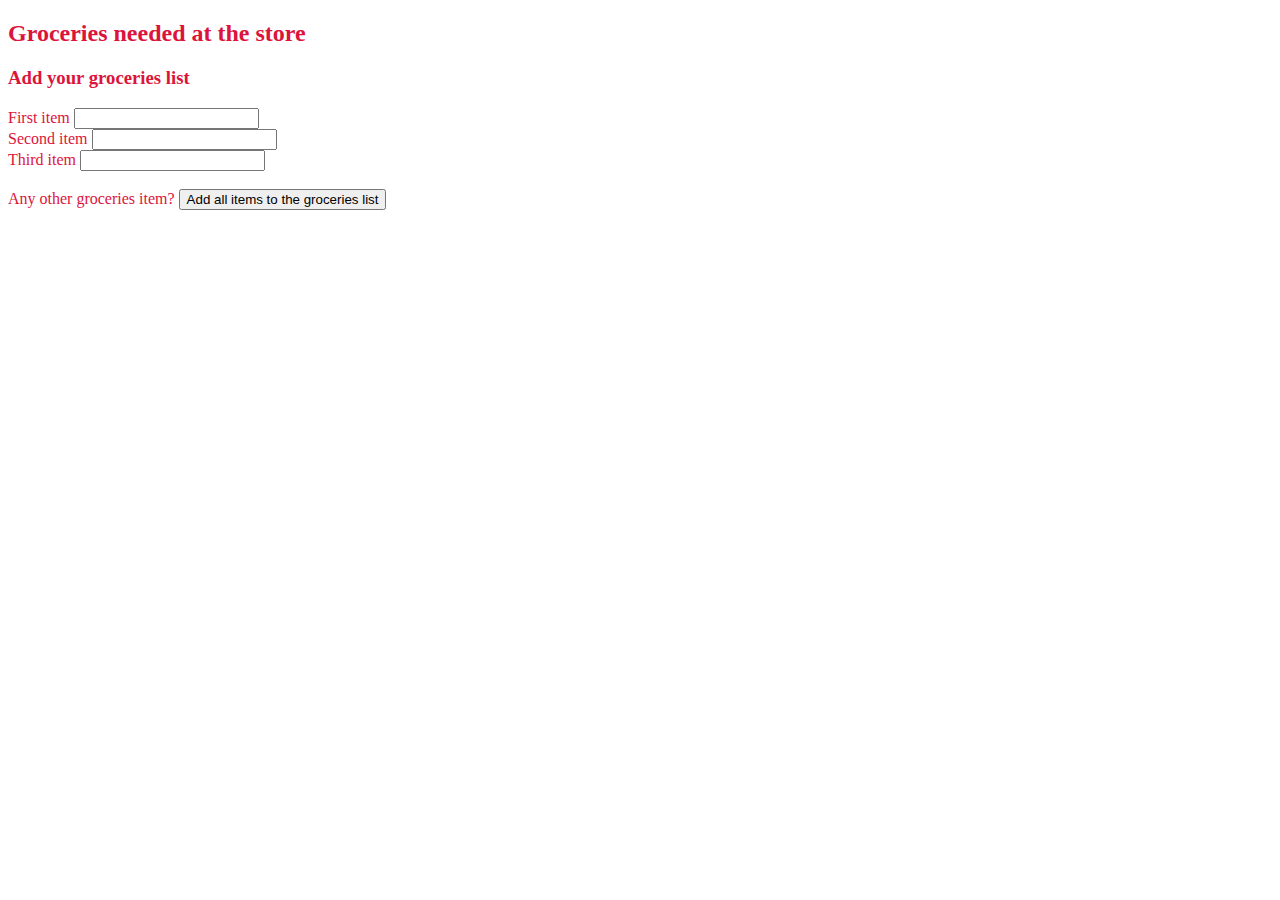
==== groceries.html @ a6d6319d "It will add buttions for adding other items and submitting current items" ====
<!DOCTYPE html>
<html lang="en">
    <head>
        <link href="https://cdn.jsdelivr.net/npm/bootstrap@5.1.1/dist/css/bootstrap.min.css" rel="stylesheet" integrity="sha384-F3w7mX95PdgyTmZZMECAngseQB83DfGTowi0iMjiWaeVhAn4FJkqJByhZMI3AhiU" crossorigin="anonymous">
        <link rel="stylesheet" href="style.css">
        <script src="https://ajax.googleapis.com/ajax/libs/jquery/3.6.0/jquery.min.js"></script>
        <script src = "groceries.js"></script>
        <title>Groceries</title>
    </head>
    <body>
        <div class = "container">
            <div class = "col-md-12 text-xs-center">
                <h2>Groceries needed at the store</h2>
            </div>
            <div class = "row">
                <div class = "col-md-6">
                    <h3>Add your groceries list</h3>
                    <form id = "new-groceries">
                        <div class = "form-group">
                            <label for = "first-item">First item</label>
                            <input type = "text" class = "form-control" id = "new-first-item">
                        </div>
                        <div class = "form-group">
                            <label for = "second-item">Second item</label>
                            <input type = "text" class = "form-control" id = "new-second-item">
                        </div>
                        <div class = "form-group">
                            <label for = "third-item">Third item</label>
                            <input type = "text" class = "form-control" id = "new-third-item">
                        </div>
                        <br>
                        <span class = "btn btn-primary" id = "add-groceries">Any other groceries item?</span>
                        <button type = "submit" class = "btn btn-primary">Add all items to the groceries list</button>
                    </form>
                </div>
            </div>
        </div>
    </body>
</html>
---- style.css ----
/*All sections styling*/
body{
    color: crimson;
}
/*Word puzzle styling*/
#wordinput{
    display: block;
  }
#wordoutput{
    display: none;
  }
  /*Groceries styling*/
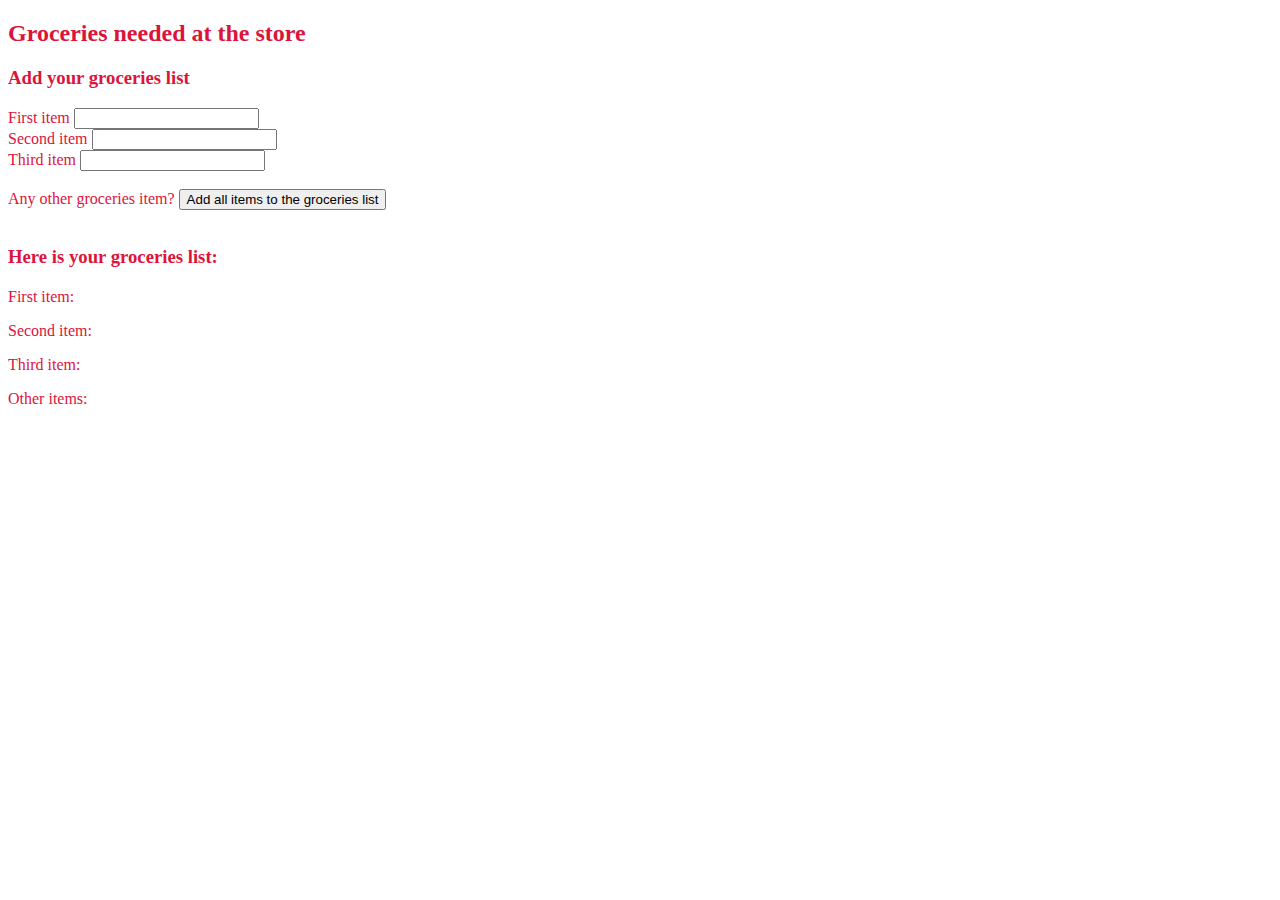
==== commit d028c662: "It will create a place to number the groceries items" ====
--- a/groceries.html
+++ b/groceries.html
@@ -30,8 +30,23 @@
                         </div>
                         <br>
                         <span class = "btn btn-primary" id = "add-groceries">Any other groceries item?</span>
-                        <button type = "submit" class = "btn btn-primary">Add all items to the groceries list</button>
+                        <button type = "submit" class = "btn btn-secondary">Add all items to the groceries list</button>
                     </form>
+                    <br>
+                    <div>
+                        <h3>Here is your groceries list:</h3>
+                        <ol id = "groceries"></ol>
+                    </div>
+                </div>
+                <div class ="col-md-6">
+                    <div id = "show-groceries">
+                        <h2></h2>
+                        <p>First item: <span class = "first-item"></span></p>
+                        <p>Second item: <span class = "second-item"></span></p>
+                        <p>Third item: <span classs = "third-item"></span></p>
+                        <p>Other items:</p>
+                        <ul id = "itemss"></ul>
+                    </div>
                 </div>
             </div>
         </div>
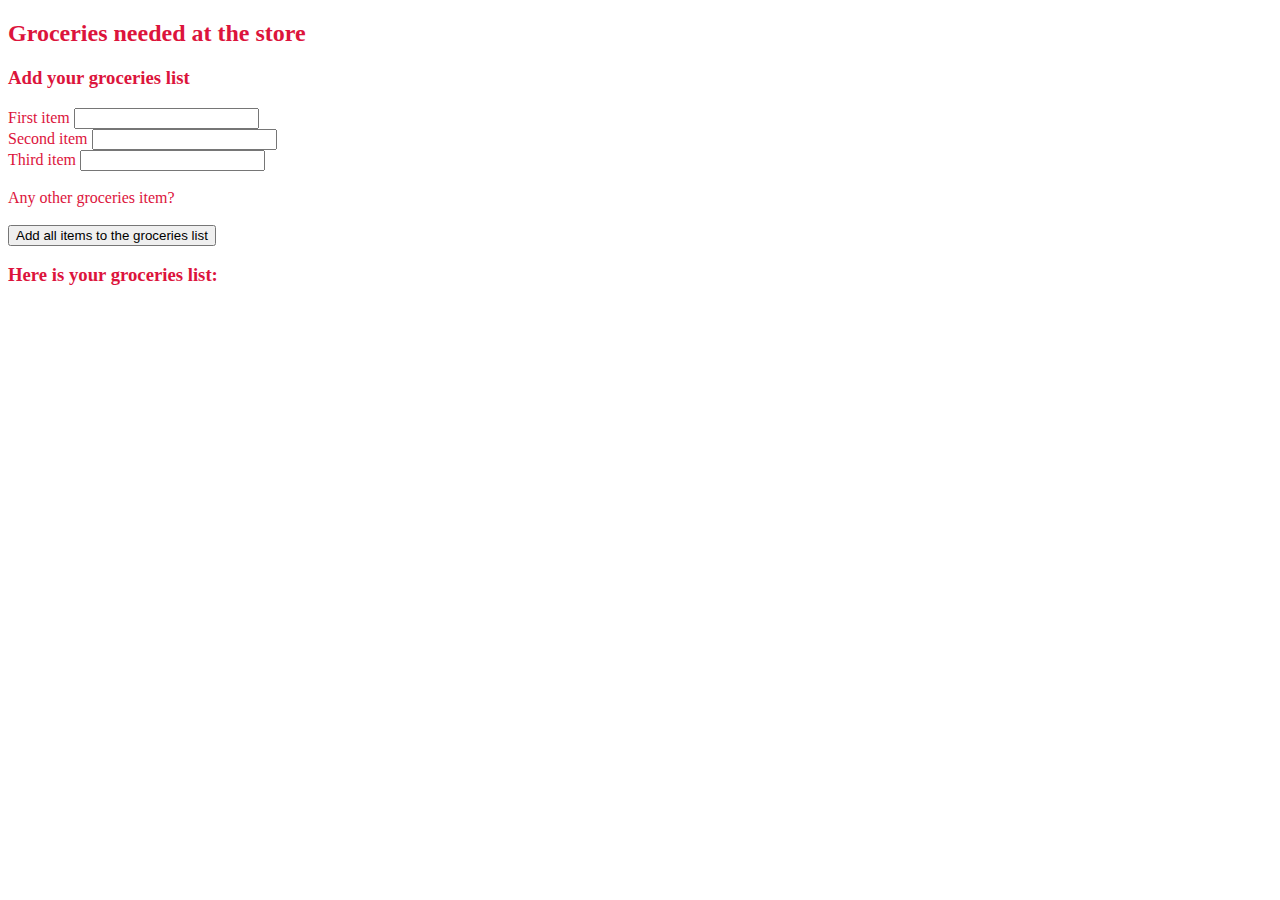
==== commit 2256987d: "It will add an input field for extra groceries" ====
--- a/groceries.html
+++ b/groceries.html
@@ -30,10 +30,10 @@
                         </div>
                         <br>
                         <span class = "btn btn-primary" id = "add-groceries">Any other groceries item?</span>
-                        <button type = "submit" class = "btn btn-secondary">Add all items to the groceries list</button>
                     </form>
                     <br>
                     <div>
+                        <button type = "submit" class = "btn btn-secondary">Add all items to the groceries list</button>
                         <h3>Here is your groceries list:</h3>
                         <ol id = "groceries"></ol>
                     </div>
--- a/style.css
+++ b/style.css
@@ -10,4 +10,6 @@
     display: none;
   }
   /*Groceries styling*/
-  +  #show-groceries{
+    display: none;
+  }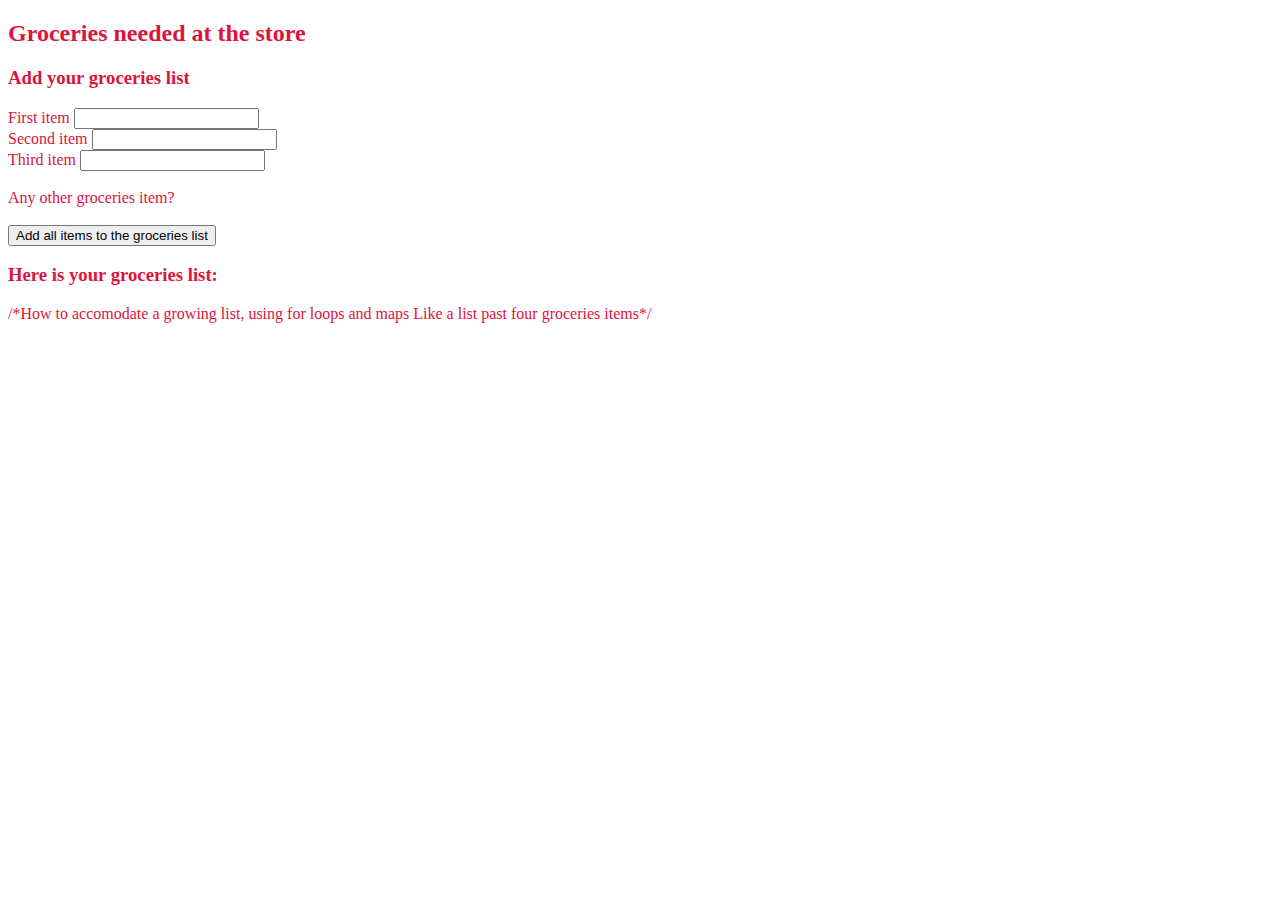
==== commit c2a75e37: "To do" ====
--- a/groceries.html
+++ b/groceries.html
@@ -33,22 +33,26 @@
                     </form>
                     <br>
                     <div>
-                        <button type = "submit" class = "btn btn-secondary">Add all items to the groceries list</button>
-                        <h3>Here is your groceries list:</h3>
-                        <ol id = "groceries"></ol>
+                        <button type = "submit" class = "btn btn-secondary" id = "showgroceries">Add all items to the groceries list</button>
                     </div>
                 </div>
                 <div class ="col-md-6">
+                    <h3>Here is your groceries list:</h3>
                     <div id = "show-groceries">
-                        <h2></h2>
-                        <p>First item: <span class = "first-item"></span></p>
-                        <p>Second item: <span class = "second-item"></span></p>
-                        <p>Third item: <span classs = "third-item"></span></p>
-                        <p>Other items:</p>
-                        <ul id = "itemss"></ul>
+                        <ol>
+                       <li><p id = "groceries1"></p></li>
+                        <li><p id = "groceries2"></p></li>
+                        <li><p id = "groceries3"></p></li>
+                        <li><p id = "groceries4"></p></li>
+                        </ol>
                     </div>
                 </div>
             </div>
         </div>
     </body>
-</html>+</html>
+
+
+
+/*How to accomodate a growing list, using for loops and maps 
+Like a list past four groceries items*/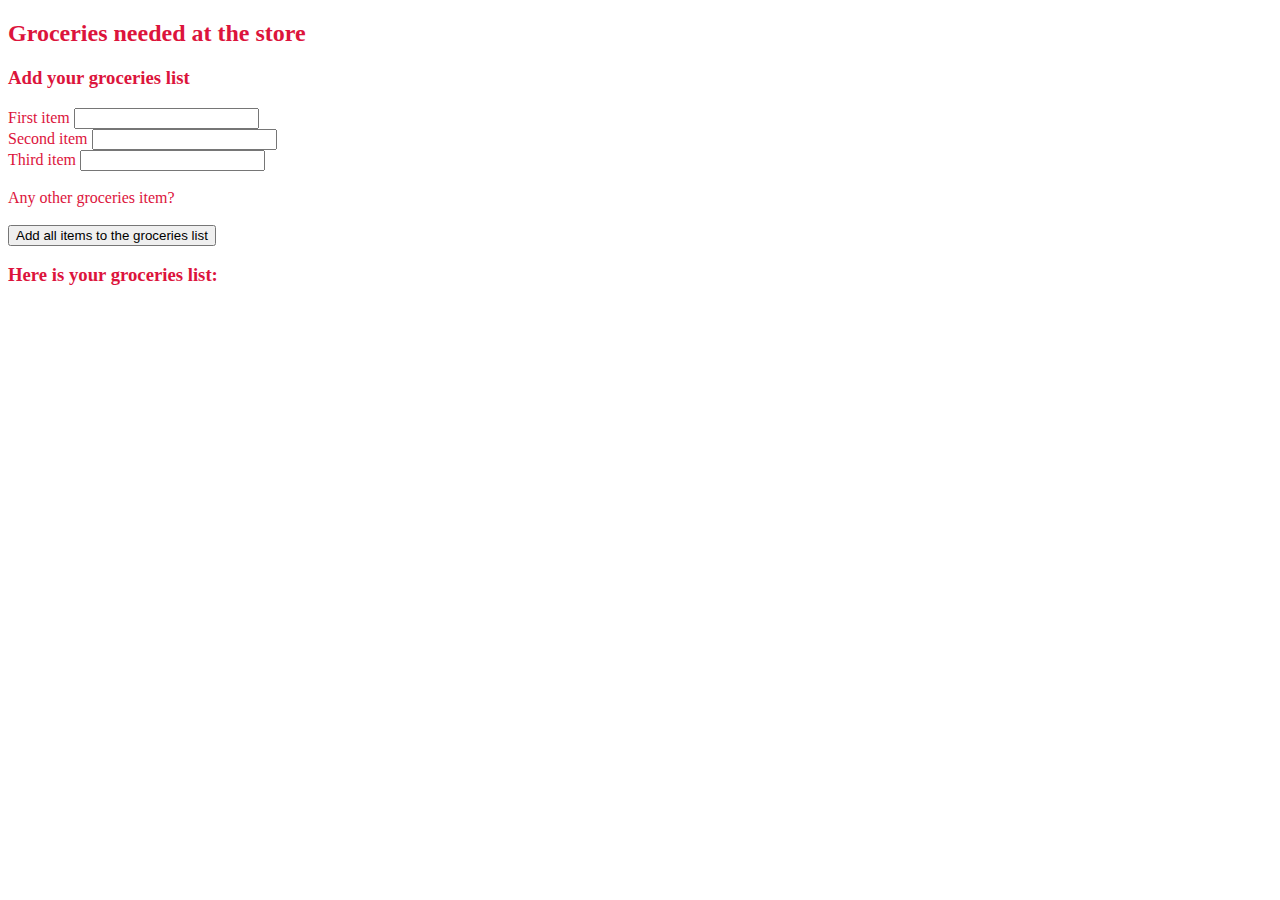
==== commit f18562a5: "It will add the list to accomodate more groceries" ====
--- a/groceries.html
+++ b/groceries.html
@@ -44,6 +44,7 @@
                         <li><p id = "groceries2"></p></li>
                         <li><p id = "groceries3"></p></li>
                         <li><p id = "groceries4"></p></li>
+                        <li><p id = "groceries5"></p></li>
                         </ol>
                     </div>
                 </div>
@@ -54,5 +55,5 @@
 
 
 
-/*How to accomodate a growing list, using for loops and maps 
-Like a list past four groceries items*/+<!--How to accomodate a growing list, using for loops and maps 
+Like a list past five groceries items while avoiding code repetition*/ -->
